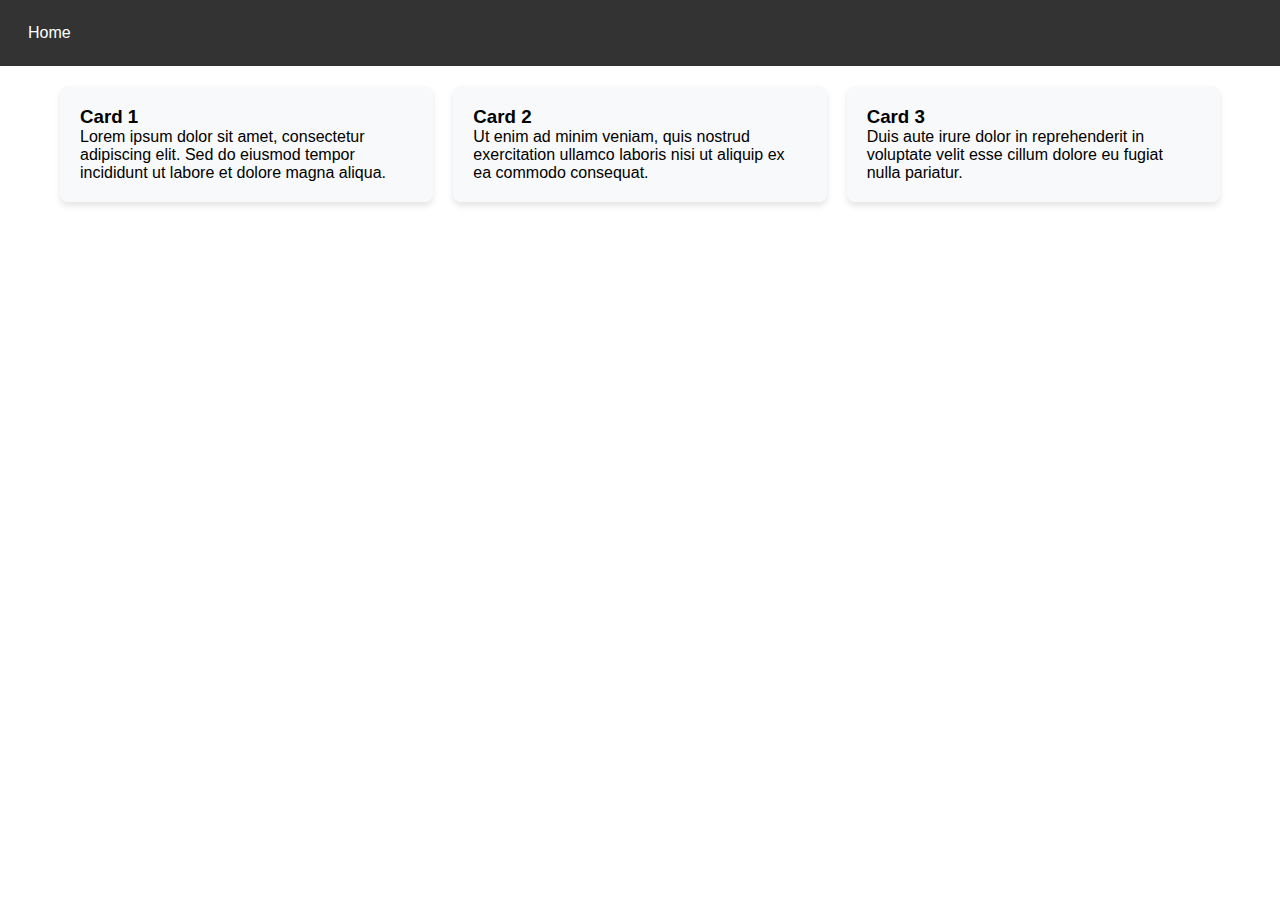
==== page2.html @ a044a160 "Add files via upload" ====
<!DOCTYPE html>
<html lang="en">
<head>
  <meta charset="UTF-8">
  <meta name="viewport" content="width=device-width, initial-scale=1.0">
  <title>Responsive Cards</title>
  <link rel="stylesheet" href="styles.css">
  <style>
    /* Cards Container */
    .cards-container {
      display: flex;
      flex-wrap: wrap;
      gap: 20px;
      padding: 20px;
      max-width: 1200px;
      margin: 0 auto;
    }

    /* Individual Cards */
    .card {
      background: #f8f9fa;
      border-radius: 8px;
      padding: 20px;
      box-shadow: 0 4px 6px rgba(0, 0, 0, 0.1);
      flex: 1 1 300px; /* Base width for mobile */
    }

    /* Desktop: 3 cards/row */
    @media (min-width: 992px) {
      .card {
        flex: 1 1 calc(33.333% - 20px); /* 3 cards with gap */
      }
    }

    /* Tablet: 2 cards/row + 3rd below */
    @media (min-width: 768px) and (max-width: 991px) {
      .card {
        flex: 1 1 calc(50% - 20px); /* 2 cards with gap */
      }
      .card:nth-child(3) {
        flex: 1 1 100%; /* Forces 3rd card to new line */
      }
    }

    /* Mobile: 1 column (default style) */
  </style>
</head>
<body>
  <nav class="responsive-menu">
    <a href="dashboard.html">Home</a>
  </nav>
  
  <div class="cards-container">
    <div class="card">
      <h3>Card 1</h3>
      <p>Lorem ipsum dolor sit amet, consectetur adipiscing elit. Sed do eiusmod tempor incididunt ut labore et dolore magna aliqua.</p>
    </div>
    <div class="card">
      <h3>Card 2</h3>
      <p>Ut enim ad minim veniam, quis nostrud exercitation ullamco laboris nisi ut aliquip ex ea commodo consequat.</p>
    </div>
    <div class="card">
      <h3>Card 3</h3>
      <p>Duis aute irure dolor in reprehenderit in voluptate velit esse cillum dolore eu fugiat nulla pariatur.</p>
    </div>
  </div>
</body>
</html>
---- styles.css ----
/* Shared Styles */
body {
    font-family: Arial, sans-serif;
    margin: 0;
    padding: 0;
  }
  
  .responsive-menu {
    display: flex;
    gap: 1rem;
    padding: 1rem;
    background: #333;
  }
  
  .responsive-menu a {
    color: white;
    text-decoration: none;
  }
  
  /* Login Page */
  .login-container {
    max-width: 400px;
    margin: 2rem auto;
    padding: 2rem;
    border: 1px solid #ddd;
    border-radius: 5px;
  }
  
  .login-container input {
    width: 100%;
    padding: 0.5rem;
    margin: 0.5rem 0;
  }
  
  /* ToDo List */
  .todo-container {
    max-width: 600px;
    margin: 2rem auto;
  }
  
  .todo-container li {
    display: flex;
    justify-content: space-between;
    margin: 0.5rem 0;
  }
  
  /* Responsive Cards */
  .cards-container {
    display: flex;
    flex-wrap: wrap;
    gap: 1rem;
    padding: 1rem;
  }
  
  .card {
    background: #f4f4f4;
    padding: 1rem;
    border-radius: 5px;
    flex: 1 1 calc(33.333% - 1rem);
  }
  
  /* Tablet (2 cards in a row) */
  @media (max-width: 768px) {
    .card {
      flex: 1 1 calc(50% - 1rem);
    }
  }
  
  /* Mobile (1 column) */
  @media (max-width: 480px) {
    .card {
      flex: 1 1 100%;
    }
  }
  /* Add this CSS for the logout button */
  .logout-btn {
    background: #f44336;
    color: white;
    border: none;
    padding: 8px 16px;
    border-radius: 4px;
    cursor: pointer;
    margin-left: auto; /* Pushes button to the right */
  }
  .logout-btn:hover {
    background: #d32f2f;
  }
  .responsive-menu {
    display: flex;
    align-items: center;
  }


     * {
        box-sizing: border-box;
        margin: 0;
        padding: 0;
      }
      
      /* Menu Toggle Button (Hidden on desktop) */
      .menu-toggle {
        display: none;
        background: #333;
        color: white;
        border: none;
        font-size: 24px;
        padding: 15px;
        cursor: pointer;
        width: 100%;
        text-align: left;
      }
      
      /* Your Original Menu Structure */
      .responsive-menu {
        display: flex;
        background: #333;
        gap: 1rem;
        padding: 1rem;
      }
      
      .responsive-menu a {
        color: white;
        text-decoration: none;
        padding: 8px 12px;
      }
    
      /* Desktop Layout */
      @media (min-width: 769px) {
        .responsive-menu {
          display: flex !important; /* Force show on desktop */
        }
      }
      
      /* Mobile Layout */
      @media (max-width: 768px) {
        .menu-toggle {
          display: block; /* Show toggle button */
        }
        
        .responsive-menu {
          display: none; /* Hide menu by default */
          flex-direction: column;
          gap: 0;
        }
        
        .responsive-menu.active {
          display: flex; /* Show when active */
        }
    }
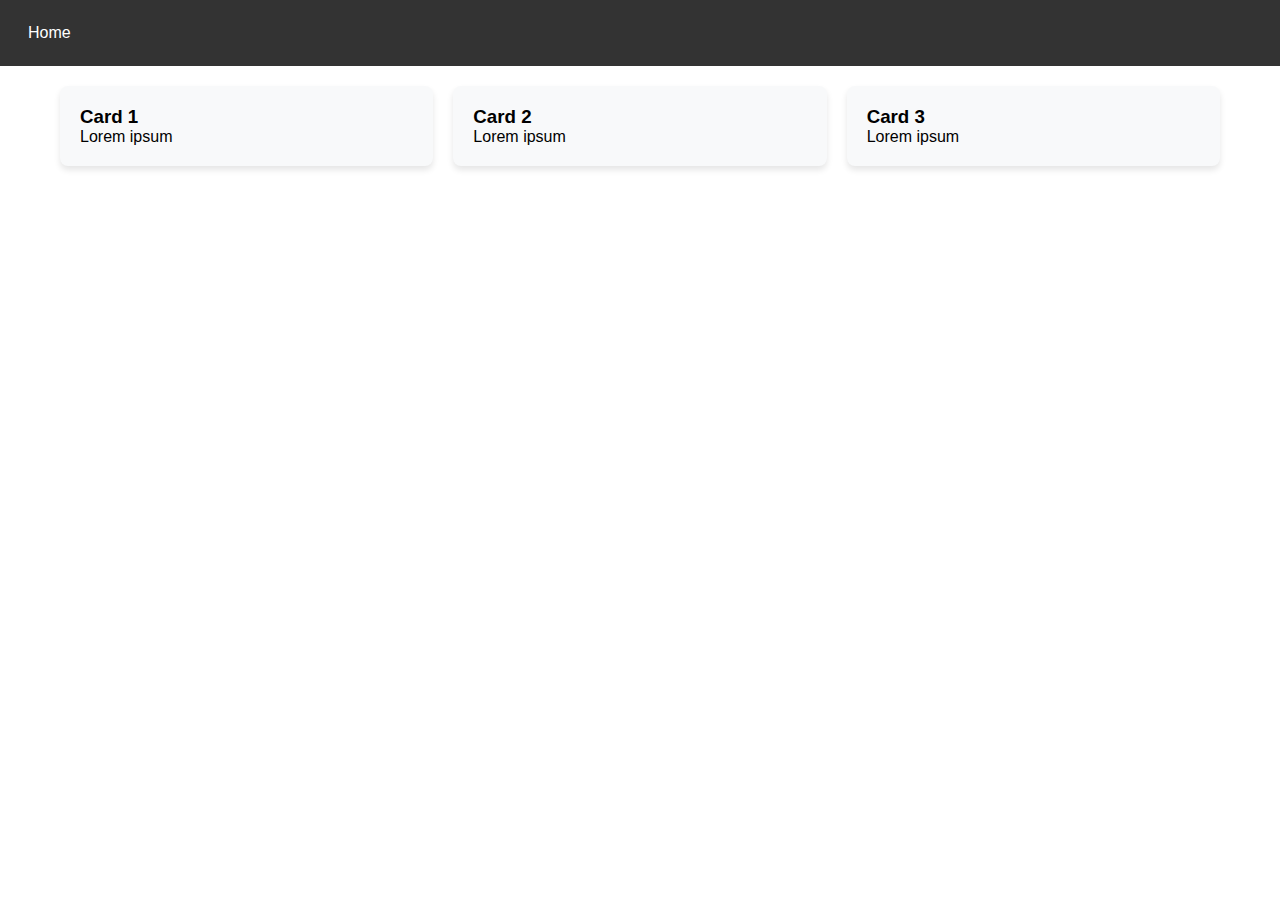
==== commit 5eb002a6: "Update page2.html" ====
--- a/page2.html
+++ b/page2.html
@@ -53,16 +53,16 @@
   <div class="cards-container">
     <div class="card">
       <h3>Card 1</h3>
-      <p>Lorem ipsum dolor sit amet, consectetur adipiscing elit. Sed do eiusmod tempor incididunt ut labore et dolore magna aliqua.</p>
+      <p>Lorem ipsum </p>
     </div>
     <div class="card">
       <h3>Card 2</h3>
-      <p>Ut enim ad minim veniam, quis nostrud exercitation ullamco laboris nisi ut aliquip ex ea commodo consequat.</p>
+      <p>Lorem ipsum</p>
     </div>
     <div class="card">
       <h3>Card 3</h3>
-      <p>Duis aute irure dolor in reprehenderit in voluptate velit esse cillum dolore eu fugiat nulla pariatur.</p>
+      <p>Lorem ipsum</p>
     </div>
   </div>
 </body>
-</html>+</html>
